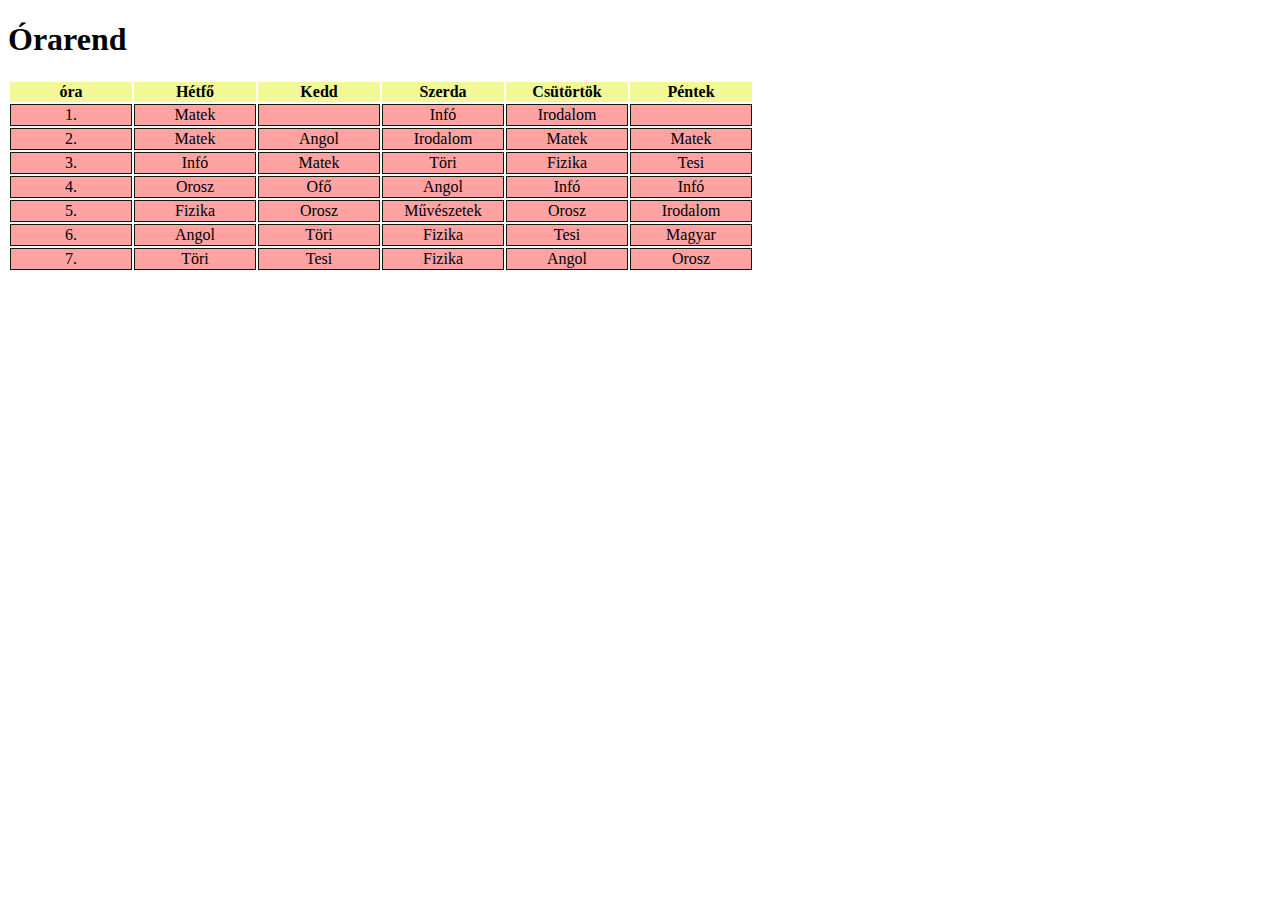
==== bemutato.html @ 85aeff41 "Add files via upload" ====
<!DOCTYPE html>
<html lang="en">
<head>
    <meta charset="UTF-8">
    <meta http-equiv="X-UA-Compatible" content="IE=edge">
    <meta name="viewport" content="width=device-width, initial-scale=1.0">  
    <title>Vivike oldala</title>
</head>
<style>
    body {
      background-image: url('óbg5.jpg');
      background-size: cover;
    }
    </style>
<body>
    <h1> Órarend </h1>
<table>
    <tr>
        <th>óra</th> <th>Hétfő</th> <th>Kedd</th>
        <th>Szerda</th> <th>Csütörtök</th> <th>Péntek</th>
    </tr>
    <tr>
        <td>1.</td> <td>Matek</td> <td>    </td>
        <td>Infó</td> <td>Irodalom</td> <td> </td>
    </tr>
    <tr>
        <td>2.</td> <td>Matek</td> <td>Angol</td>
        <td>Irodalom</td> <td>Matek</td> <td>Matek</td>
    </tr>
    <tr>
        <td>3.</td> <td>Infó</td> <td>Matek</td>
        <td>Töri</td> <td>Fizika</td> <td>Tesi</td>
    </tr>
    <tr>
        <td>4.</td> <td>Orosz</td> <td>Ofő</td>
        <td>Angol</td> <td>Infó</td> <td>Infó</td>
    </tr>
    <tr>
        <td>5.</td> <td>Fizika</td> <td>Orosz</td>
        <td>Művészetek</td> <td>Orosz</td> <td>Irodalom</td>
    </tr>
    <tr>
        <td>6.</td> <td>Angol</td> <td>Töri</td>
        <td>Fizika</td> <td>Tesi</td> <td>Magyar</td>
    </tr>
    <tr>
        <td>7.</td> <td>Töri</td> <td>Tesi</td> <td>Fizika</td> <td>Angol</td> <td>Orosz</td>
    </tr>
</table>
<style>
    td {
        background-color: rgb(255, 162, 162);
        text-align: center;
        border: solid 1px rgb(17, 26, 17);
    }
    th {
        width: 120px;
        background-color: rgb(242, 248, 151);
    }
</style>
</body>
</html>
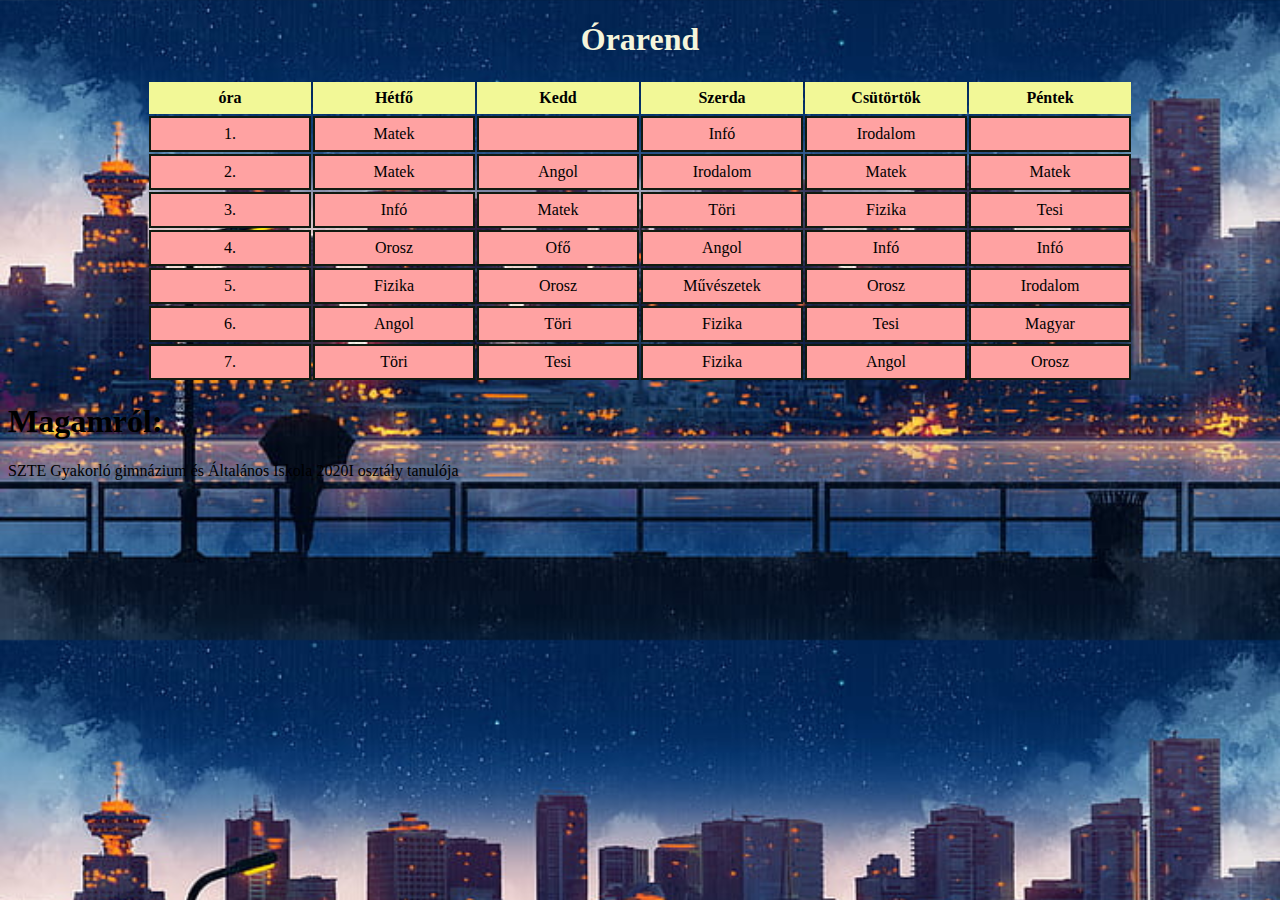
==== commit 61e16052: "Add files via upload" ====
--- a/bemutato.html
+++ b/bemutato.html
@@ -13,7 +13,7 @@
     }
     </style>
 <body>
-    <h1> Órarend </h1>
+    <h1 style="text-align: center; color: beige;"> Órarend </h1>
 <table>
     <tr>
         <th>óra</th> <th>Hétfő</th> <th>Kedd</th>
@@ -47,15 +47,23 @@
         <td>7.</td> <td>Töri</td> <td>Tesi</td> <td>Fizika</td> <td>Angol</td> <td>Orosz</td>
     </tr>
 </table>
+<h1> Magamról:</h1>
+<p> SZTE Gyakorló gimnázium és Általános Iskola 2020I osztály tanulója</p>
 <style>
     td {
         background-color: rgb(255, 162, 162);
         text-align: center;
-        border: solid 1px rgb(17, 26, 17);
+        border: solid 2px rgb(17, 26, 17);
+        height: 30px
     }
     th {
-        width: 120px;
+        width: 160px;
         background-color: rgb(242, 248, 151);
+        height: 30px;
+    }
+    table {
+        margin-left:auto;margin-right:auto;
+
     }
 </style>
 </body>
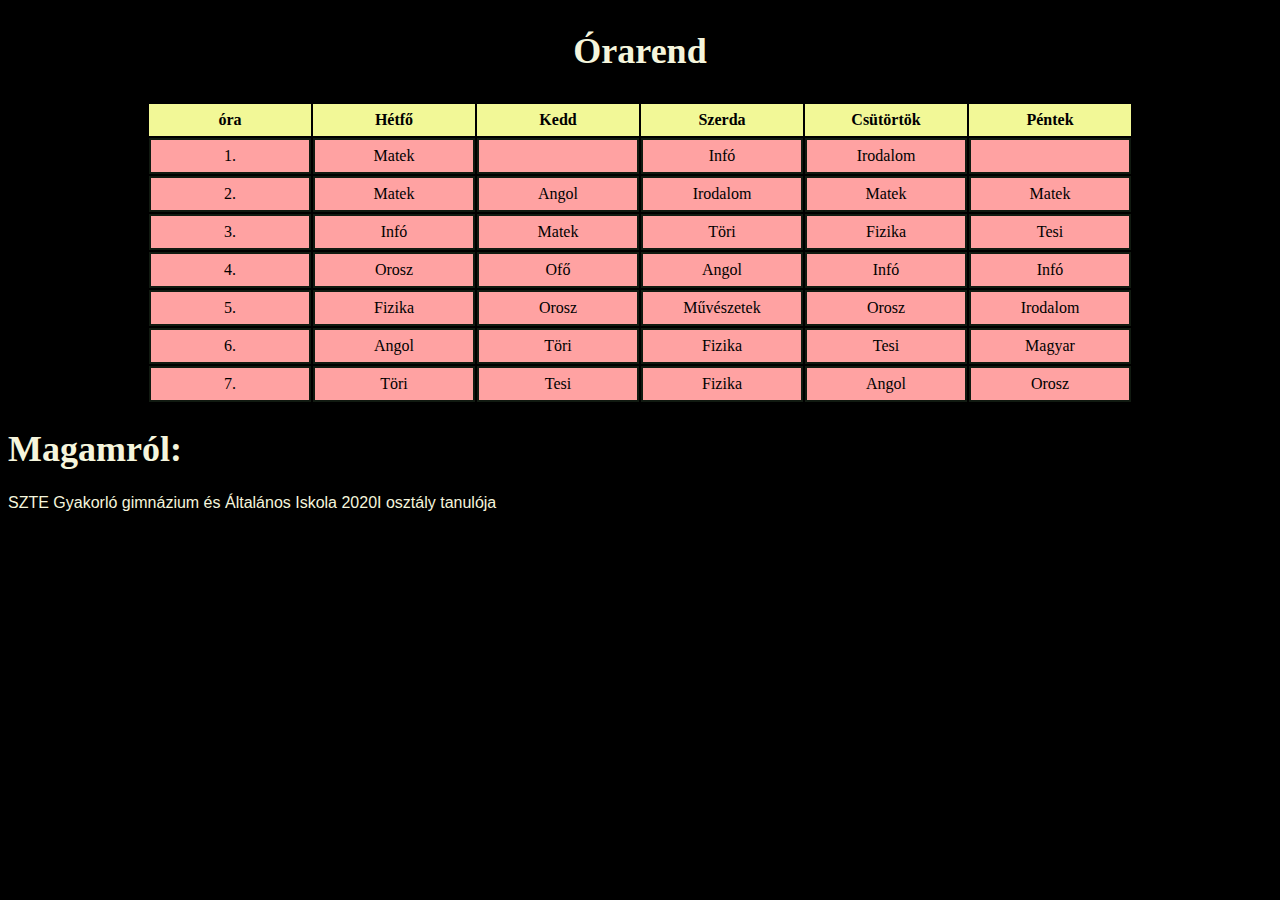
==== commit 34e6ac27: "Add files via upload" ====
--- a/bemutato.html
+++ b/bemutato.html
@@ -8,12 +8,13 @@
 </head>
 <style>
     body {
-      background-image: url('óbg5.jpg');
+      background-image: url('bgno.jpg');
       background-size: cover;
+      background-color: black;
     }
     </style>
 <body>
-    <h1 style="text-align: center; color: beige;"> Órarend </h1>
+    <h2 style="text-align: center; color: beige;"> Órarend </h2>
 <table>
     <tr>
         <th>óra</th> <th>Hétfő</th> <th>Kedd</th>
@@ -65,6 +66,20 @@
         margin-left:auto;margin-right:auto;
 
     }
+    p {
+        color: beige;
+        font-family:Arial, Helvetica, sans-serif;ű
+        font-size: 16px;
+    }
+    h1 {
+        font-size: 36px;
+        color: beige;
+    }
+    h2 {
+        font-size: 36px;
+        color: blue;
+    }
+
 </style>
 </body>
 </html>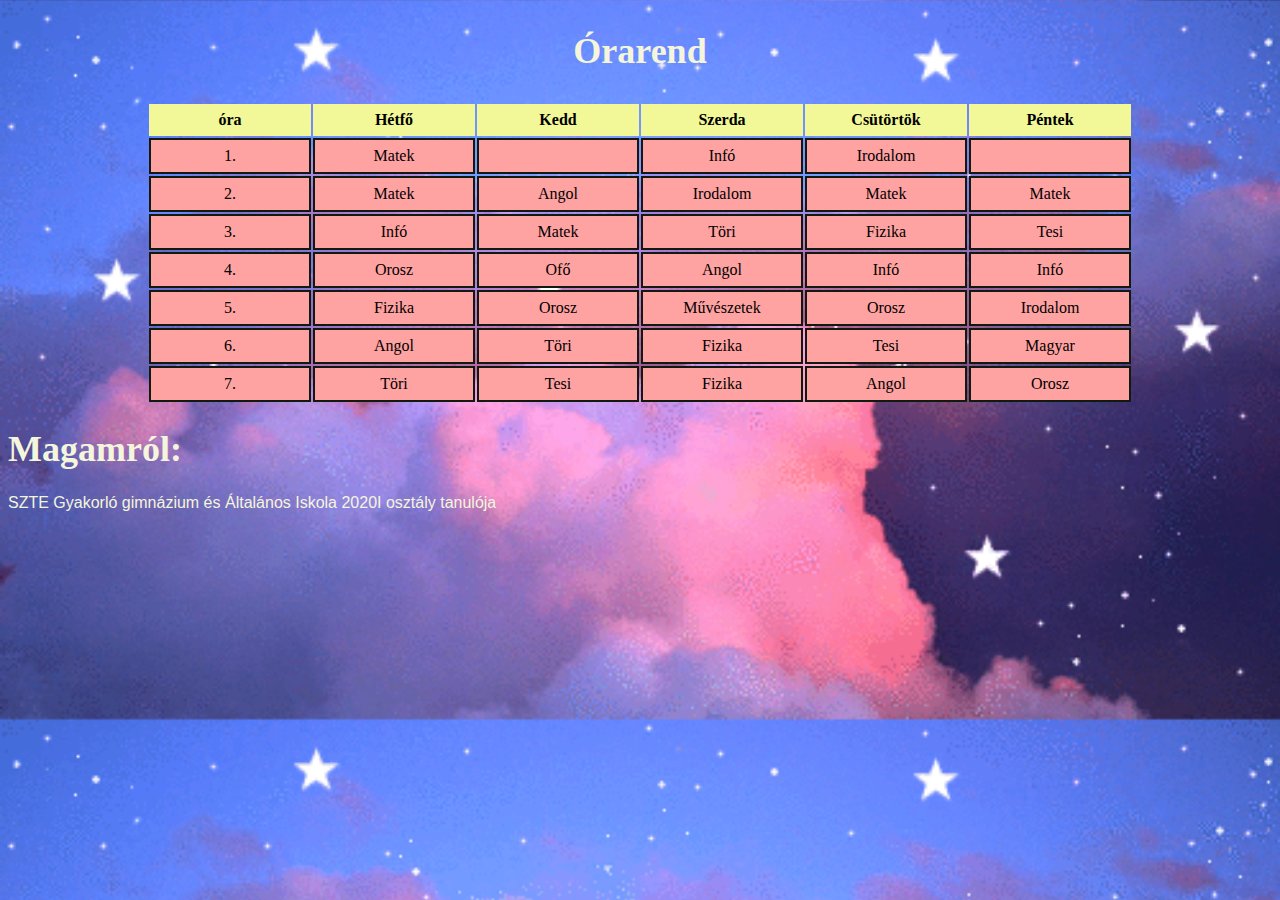
==== commit 74ca7726: "Update bemutato.html" ====
--- a/bemutato.html
+++ b/bemutato.html
@@ -8,7 +8,7 @@
 </head>
 <style>
     body {
-      background-image: url('bgno.jpg');
+      background-image: url('bgbgbg.gif');
       background-size: cover;
       background-color: black;
     }
@@ -82,4 +82,4 @@
 
 </style>
 </body>
-</html>+</html>
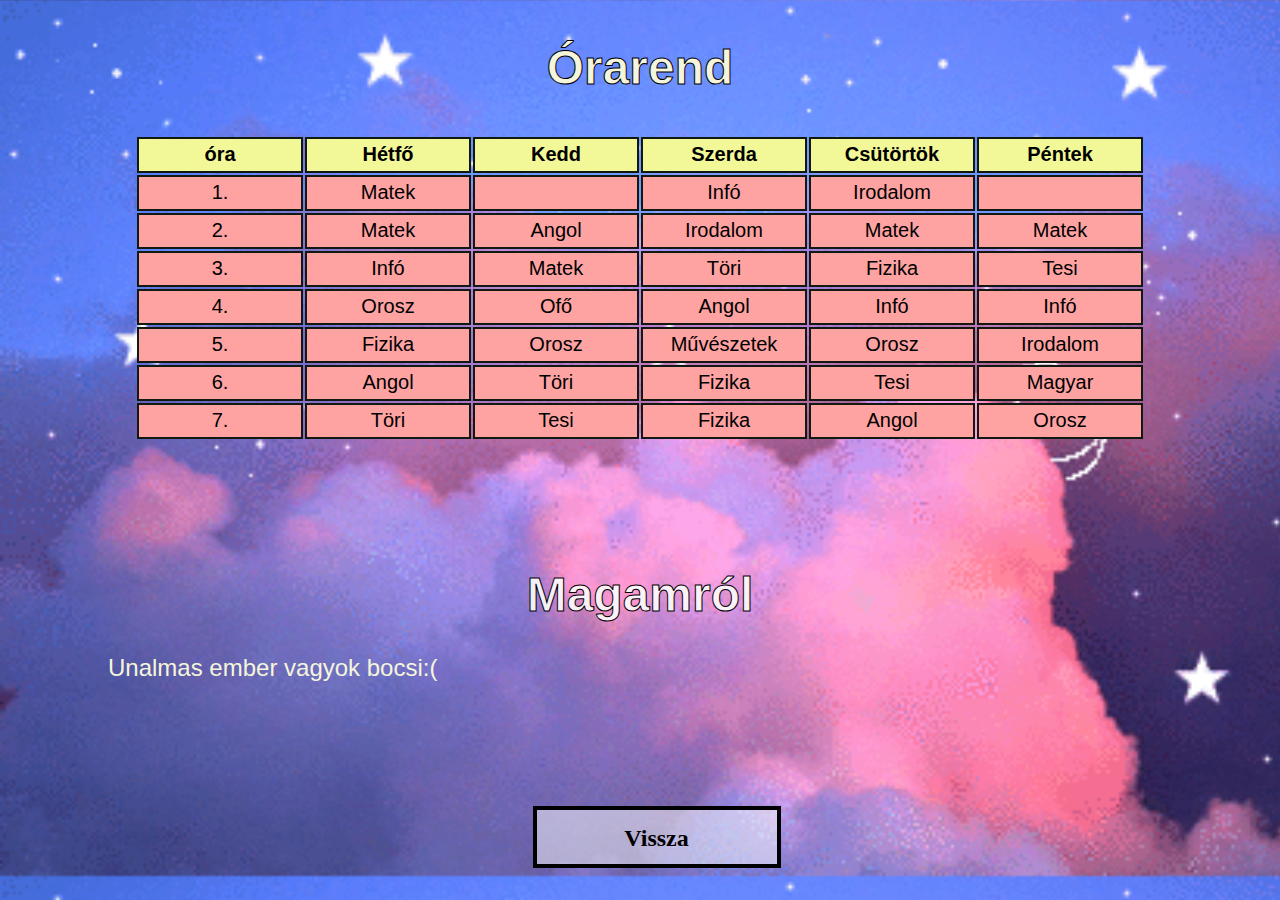
==== commit 588c5260: "Add files via upload" ====
--- a/bemutato.html
+++ b/bemutato.html
@@ -11,6 +11,7 @@
       background-image: url('bgbgbg.gif');
       background-size: cover;
       background-color: black;
+      font-family: Arial, Helvetica, sans-serif;
     }
     </style>
 <body>
@@ -48,38 +49,99 @@
         <td>7.</td> <td>Töri</td> <td>Tesi</td> <td>Fizika</td> <td>Angol</td> <td>Orosz</td>
     </tr>
 </table>
-<h1> Magamról:</h1>
-<p> SZTE Gyakorló gimnázium és Általános Iskola 2020I osztály tanulója</p>
+<h1> Magamról</h1>
+<p > Unalmas ember vagyok bocsi:(</p>
+
+<a href="index.html" class="btn" style="size: 36px;"><span></span> Vissza</a>
 <style>
     td {
         background-color: rgb(255, 162, 162);
         text-align: center;
         border: solid 2px rgb(17, 26, 17);
-        height: 30px
+        height: 30px;
+        font-size: 20px;
+        font-family: Arial, Helvetica, sans-serif;
     }
     th {
         width: 160px;
         background-color: rgb(242, 248, 151);
+        border: solid 2px rgb(17, 26, 17);
         height: 30px;
+        font-size: 20px;
+        font-family: Arial, Helvetica, sans-serif;
     }
     table {
-        margin-left:auto;margin-right:auto;
+        margin-left:auto;
+        margin-right:auto;
 
     }
     p {
         color: beige;
-        font-family:Arial, Helvetica, sans-serif;ű
-        font-size: 16px;
+        font-family:Arial, Helvetica, sans-serif;
+        font-size: 24px;
+        margin-left: 100px;
     }
     h1 {
-        font-size: 36px;
+        font-size: 48px;
         color: beige;
+        margin-top: 10%;
+        text-align: center;
+        -webkit-text-stroke: 1px rgb(0, 0, 0);
+        color: rgb(255, 255, 255, 0.9);
+        font-family: sans-serif;
+        font-weight: bold;
     }
     h2 {
-        font-size: 36px;
+        font-size: 48px;
         color: blue;
+        -webkit-text-stroke: 1px rgb(0, 0, 0);
+        color: rgb(255, 255, 255, 0.9);
+        font-family: sans-serif;
+        font-weight: bold;
+    }
+    .btn {
+        width: 240PX;
+        text-decoration: none;
+        display: inline-block;
+        margin: 0 10px;
+        padding: 12px 0;
+        color: rgb(0, 0, 0);
+        border: 4px solid rgb(0, 0, 0);
+        position: relative;
+        z-index: 1;
+        transition: color 0.5s;
+        font-family: Verdana;
+        background-color: rgb(255, 255, 255, 0.5);
+        text-align: center;
+        color: rgb(0, 0, 0);
+        padding-top: 15px;
+        font-weight: bold;
+        background-size: cover;
+        background-position: center;
+        margin: 70px auto 0;
+        margin-top: 100px;
+        margin-left: 41.5%;
+        font-size: 24px;
+    }   
+
+    span{
+        width:  0%;
+        height: 100%;
+        position: absolute;
+        top: 0;
+        left: 0;
+        background: rgb(92, 84, 209, 0.7);
+        z-index: -1;
+        transition: 0.5s;
+
+    }
+    .btn :hover span{
+        width: 100%;
+    }
+    .btn :hover{
+         color: black;
     }
 
 </style>
 </body>
-</html>
+</html>